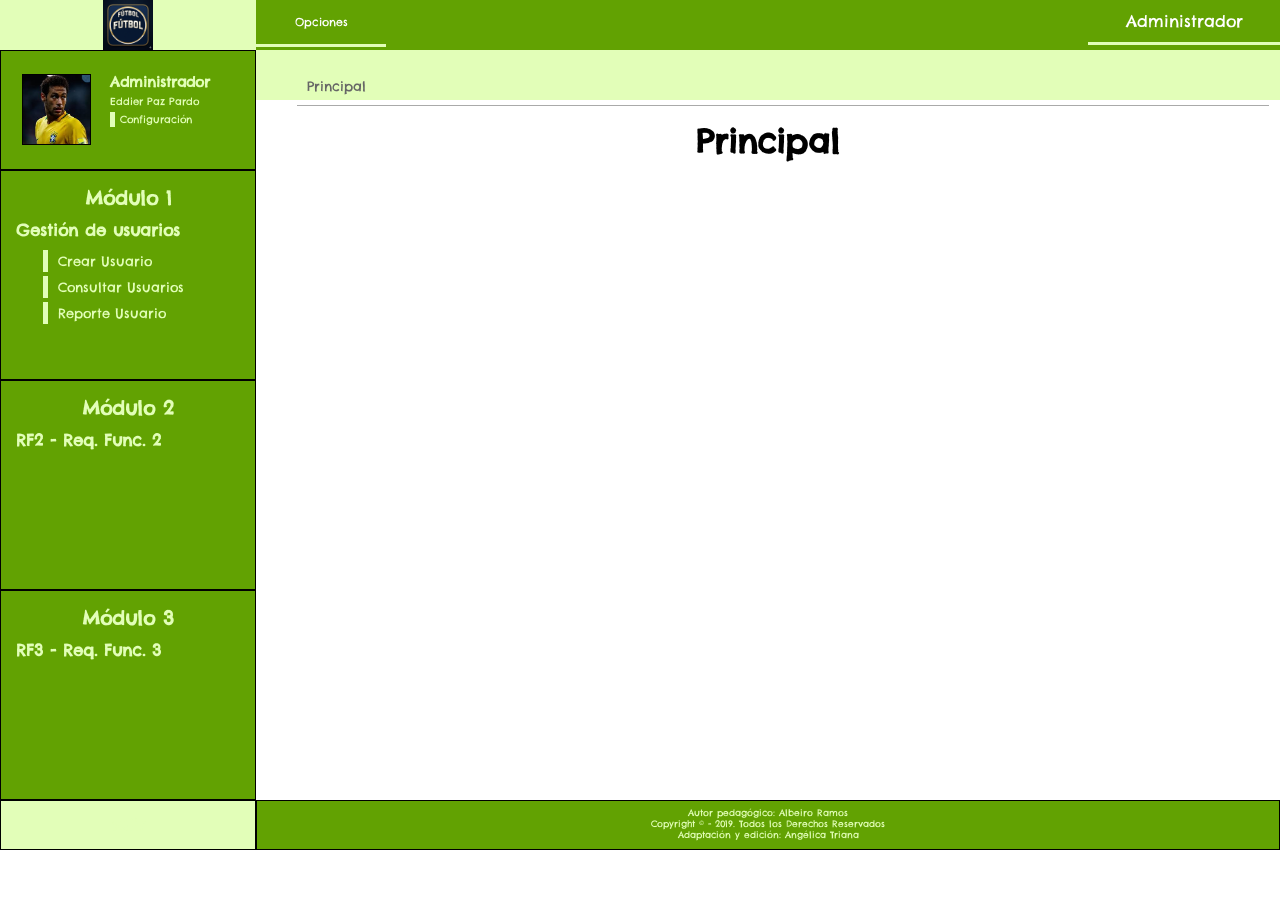
==== si/1.admin/index-admin.html @ 694a48a7 "Para ingresar con el login se hizo ajustando la dirrecion del HTML" ====
<!DOCTYPE html>
<html lang="en">

<head>
    <meta charset="UTF-8">
    <title>Administrador</title>
    <link rel="shortcut icon" href="../../img/logo.png"> <!--de las imagenes que se
decargaron previamente-->
    <link rel="stylesheet" href="../1.admin/css/estilos-admin.css">
</head>
<body>
    <div class="contenedor">
        <!-- Navegador -->
        <nav>
            <div class="logo">
                <img src="../../img/logo.png" alt="">
            </div>
            <div class="navega">
                <div class="documentacion">
                    <ul>
                        <li><a href="">Opciones</a>
                            <ul>
                                <li><a href="">Opción A</a>
                                    <ul>
                                        <li><a href="../../doc/pdf/mapa-navegacion.pdf" target="area-principal">OpciónA-1 doc</a></li>
                                        <li><a href="">Opción A-2</a></li>
                                        <li><a href="">Opción A-3</a></li>
                                    </ul>
                                </li>
                                <li><a href="">Opción B</a>
                                    <ul>
                                        <li><a href="">Opción B-1</a></li>
                                        <li><a href="">Opción B-2</a></li>
                                        <li><a href="">Opción B-3</a></li>
                                        <li><a href="">Opción B-4</a></li>
                                    </ul>
                                </li>
                            </ul>
                        </li>
                    </ul>
                </div>
            </div>
            <div class="ingreso">
                <ul>
                    <li><a href="">Administrador</a>
                        <ul>

                            <li><a href="./html/mod_1_usuarios/configura-perfil.html" target="area-principal">Configuración</a></li>
                            <li><a href="../../index.html">Salir</a></li>
                        </ul>
                    </li>
                </ul>
            </div>
        </nav>
        <aside>
            <div class="borde mod-perfil">
                <div class="img-perfil">
                    <img class="borde foto-admin" src="../1.admin/img/foto_admin.jpg">
                </div>
                <div class="descr-perfil">
                    <h1>Administrador</h1>
                    <p>Eddier Paz Pardo</p>

                    <a href="./html/mod_1_usuarios/configura-perfil.html" target="area-principal">Configuración</a>

                </div>
            </div>
            <div class="borde mod-usuarios">
                <h3>Módulo 1</h3>
                <h4>Gestión de usuarios</h4>
                <div class="opciones">
                    <a href="./html/mod_1_usuarios/crear-usuarios.html" target="area-principal">Crear Usuario</a>
                    <a href="./html/mod_1_usuarios/consultar-usuarios.html" target="area-principal">Consultar Usuarios</a>
                    <a href="./html/mod_1_usuarios/reporte-usuarios.html" target="area-principal">Reporte Usuario</a>
                </div>
            </div>
            <div class="borde mod-dos">
                <h3>Módulo 2</h3>
                <h4>RF2 - Req. Func. 2</h4>
            </div>
            <div class="borde mod-tres">
                <h3>Módulo 3</h3>
                <h4>RF3 - Req. Func. 3</h4>
            </div>
        </aside>
        <!-- Principal -->
        <main>
            <iframe name="area-principal" src="./principal.html"></iframe>
        </main>
        <footer>
            <div class="borde foot-izq">
                <ul>
                    <li title="Salir"><a href="../../index.html">Salir</a></li>
                </ul>
            </div>
            <div class="borde foot-der">
                <p>Autor pedagógico: Albeiro Ramos</p>
                <p>Copyright © - 2019. Todos los Derechos Reservados</p>
                <p>Adaptación y edición: Angélica Triana</p>
            </div>
        </footer>
    </div>
</body>

</html>
---- si/1.admin/css/estilos-admin.css ----
@import url('https://fonts.googleapis.com/css2?family=Dancing+Script&display=swap');
@import url('https://fonts.googleapis.com/css2?family=Chelsea+Market&display=swap');

* {
    box-sizing: border-box;
    margin: 0;
    padding: 0;
    font-family: 'Chelsea Market', cursive;
}

/* Clases especiales */
.borde {
    border: 1px solid black;
}

/* Contenedor */
.contenedor {
    width: 100%;
    /*height: 100vh;*/
    max-width: 1280px;
    background: #E2FEB8;
    margin: auto;
}

/* Navegador */
nav {
    width: 100%;
    height: 50px;
}

.logo {
    width: 20%;
    height: 100%;
    text-align: center;
    background: #E2FEB8;
    float: left;
}

.logo img {
    width: auto;
    height: 100%;
}

/*barra de navegación*/
.navega {
    width: 65%;
    height: 100%;
    /*background: #333;*/
    background: #62A202;
    float: left;
}

/*div que contiene el menu de opciones*/
.navega .documentacion {
    width: 15.9%;
    height: 100%;
    float: left;
    font-size: 0.7em;
    background: #62A202;
}

.navega .notificacion {
    width: 80%;
    height: 100%;
    padding-right: 20px;
    text-align: right;
    float: left;
}

/*Estilo donde esta la opción arriba a la derecha
de administrador*/
.ingreso {
    width: 15%;
    height: 100%;
    background: #62A202;
    /*background:#DB9F16;*/
    float: left;
}

/* Nivel 0 */
nav ul {
    list-style: none;
    text-align: right;
}

nav ul li {
    width: 130px;
}

nav ul li:hover>ul {
    display: block;
}

/*opciones*/
nav .navega ul li {
    background: #62A202;
    /*background:#DB9F16;*/
}

nav .ingreso ul li {
    width: 100%;
}

nav ul li a {
    display: block;
    text-decoration: none;
    color: #fff;
    padding: 15px 5px;
    text-align: center;
    border-bottom: 3px solid #E2FEB8;

}

nav .ingreso ul li a {
    display: block;
    text-decoration: none;
    color: #fff;
    padding: 11px 5px;
    text-align: center;
    border-bottom: 3px solid #E2FEB8;
}

nav ul li a:hover {
    background: rgba(0, 0, 0, 0.5);
    border-bottom: 3px solid #E2FEB8;
}

/* Nivel 1 */
nav li ul {
    position: absolute;
    display: none;
}

/*las opciones del menu administrador arriba a la derecha*/
nav .ingreso li ul {
    background: #62A202;
    width: 14.3%;
}

nav li ul li {
    position: relative;
}

/* Nivel 2 */
nav li ul li ul {
    left: 130px;
    top: 2px;
}

/* Barra lateral */
aside {
    width: 20%;
    height: 750px;
    /*background: #DB9F16;*/
    background: #62A202;
    color: #E2FEB8;
    float: left;
}

aside h3 {
    text-align: center;
    margin-bottom: 10px;
}

aside h4 {
    margin-bottom: 10px;
}

aside a {

    display: block;
    text-decoration: none;
    padding: 3px 0 3px 10px;
    border-left: 5px solid #E2FEB8;
    margin: 4px 0;
    width: 100%;
    color: #E2FEB8;
    font-size: 0.8em;
}

aside a:hover {
    background: rgba(0, 0, 0, 0.5);
    color: #E2FEB8;
    border-left: 10px solid #ccc;
}

.mod-perfil {
    width: 100%;
    height: 16%;
    padding: 2px 0;
}

.mod-perfil p {
    margin: 4px 0;
}

.mod-perfil a {
    color: #E2FEB8;
    font-size: 1em;
    padding: 1px 0 1px 5px;
}

/*estilo div "padre" que contiene información del
administrador*/
.img-perfil {
    width: 35%;
    height: 100%;
    padding: 10px;
    color: #62A202;
    text-align: center;
    font-size: 4em;
    float: left;
}

/*estilo foto administrador*/
.foto-admin {
    width: 100%;
    height: 75%;
    margin-top: 11px;
    margin-left: 11px;
}

/*estilo del div que tiene datos
simulados del administrador*/
.descr-perfil {
    width: 65%;
    height: 100%;
    padding: 20px;
    color: #E2FEB8;
    font-size: 0.6em;
    float: left;
}

.img-perfil .fas {
    padding: 10px;
    background: #E2FEB8;
}

.mod-usuarios,
.mod-dos,
.mod-tres {
    width: 100%;
    height: 28%;
    padding: 15px;
}

.mod-usuarios .opciones {
    padding: 0 0 0 27px;
}

/* Principal */
main {
    width: 80%;
    height: 750px;
    float: left;
}

main iframe {
    width: 100%;
    height: 100%;
    border: 0;
}

/* Pie de página */
footer {
    width: 100%;
    height: 50px;
}

.foot-izq {
    width: 20%;
    height: 100%;
    background: #E2FEB8;
    float: left;
}

.foot-izq ul {
    list-style: none;
    text-align: center;
}

.foot-izq ul li {
    display: inline-block;
    width: 50px;
}

.foot-izq ul li a {
    display: block;

    text-decoration: none;
    padding: 13px 5px 11px 5px;
    color: #E2FEB8;
}

.foot-izq ul li a:hover {
    background: rgba(0, 0, 0, 0.5);
}

.foot-der {
    width: 80%;
    height: 100%;
    padding: 6px;
    background: #62A202;
    float: left;
    font-size: 11px;
}

.foot-der p {
    text-align: center;
    color: #E2FEB8;
    margin: 0;
    font-size: 0.8em;
}
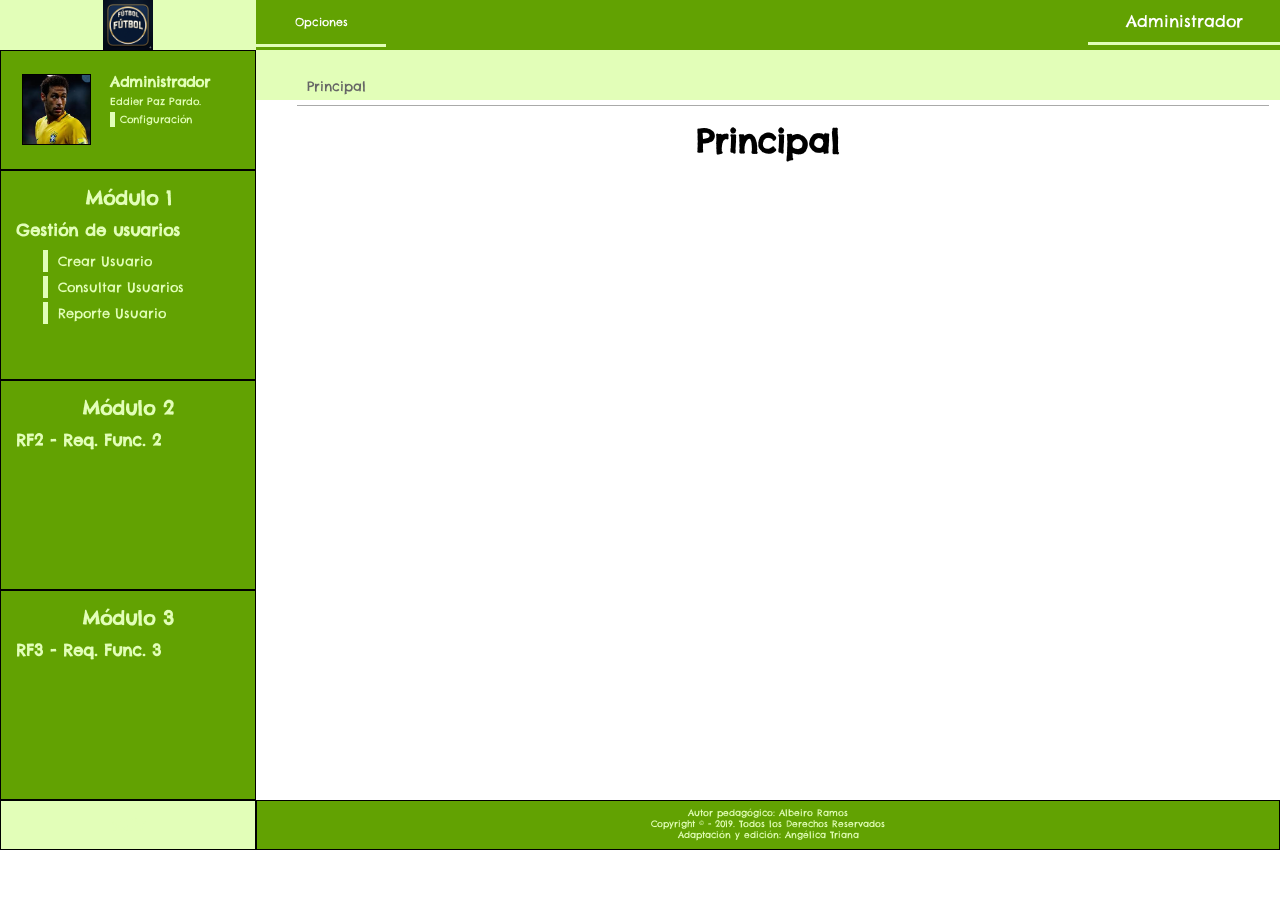
==== commit 053c01f6: "Se ingresa con el login al configurar el direccionamiento del html" ====
--- a/si/1.admin/index-admin.html
+++ b/si/1.admin/index-admin.html
@@ -59,7 +59,7 @@
                 </div>
                 <div class="descr-perfil">
                     <h1>Administrador</h1>
-                    <p>Eddier Paz Pardo</p>
+                    <p>Eddier Paz Pardo.</p>
 
                     <a href="./html/mod_1_usuarios/configura-perfil.html" target="area-principal">Configuración</a>
 
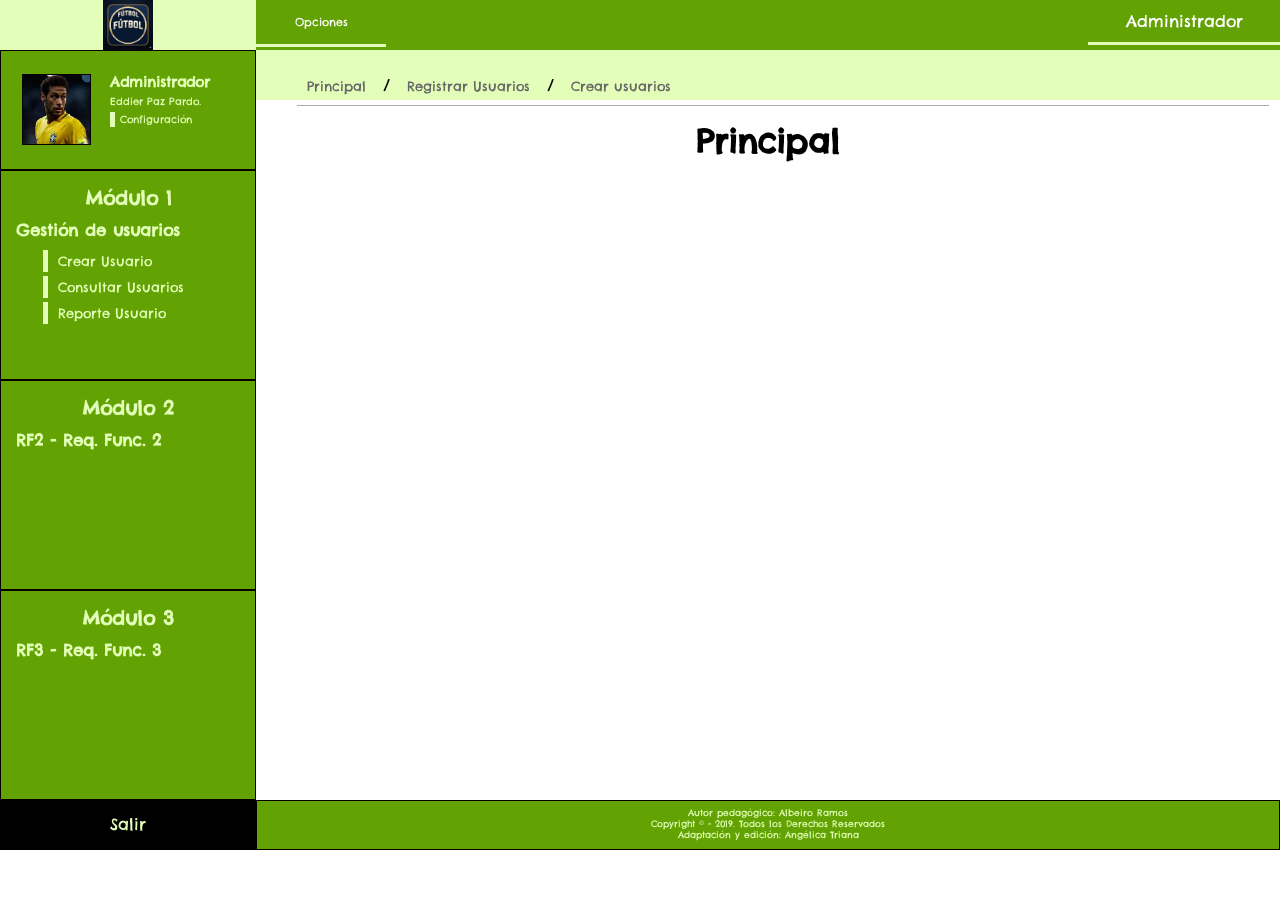
==== commit 9fd81dd7: "Actualizando detalles de administrador" ====
--- a/si/1.admin/index-admin.html
+++ b/si/1.admin/index-admin.html
@@ -44,7 +44,6 @@
                 <ul>
                     <li><a href="">Administrador</a>
                         <ul>
-
                             <li><a href="./html/mod_1_usuarios/configura-perfil.html" target="area-principal">Configuración</a></li>
                             <li><a href="../../index.html">Salir</a></li>
                         </ul>
--- a/si/1.admin/css/estilos-admin.css
+++ b/si/1.admin/css/estilos-admin.css
@@ -19,7 +19,7 @@
     /*height: 100vh;*/
     max-width: 1280px;
     background: #E2FEB8;
-    margin: auto;
+    margin: auto;   
 }
 
 /* Navegador */
@@ -89,6 +89,7 @@
 
 nav ul li:hover>ul {
     display: block;
+    width: 192px;
 }
 
 /*opciones*/
@@ -270,7 +271,7 @@
 .foot-izq {
     width: 20%;
     height: 100%;
-    background: #E2FEB8;
+    background: black;
     float: left;
 }
 
